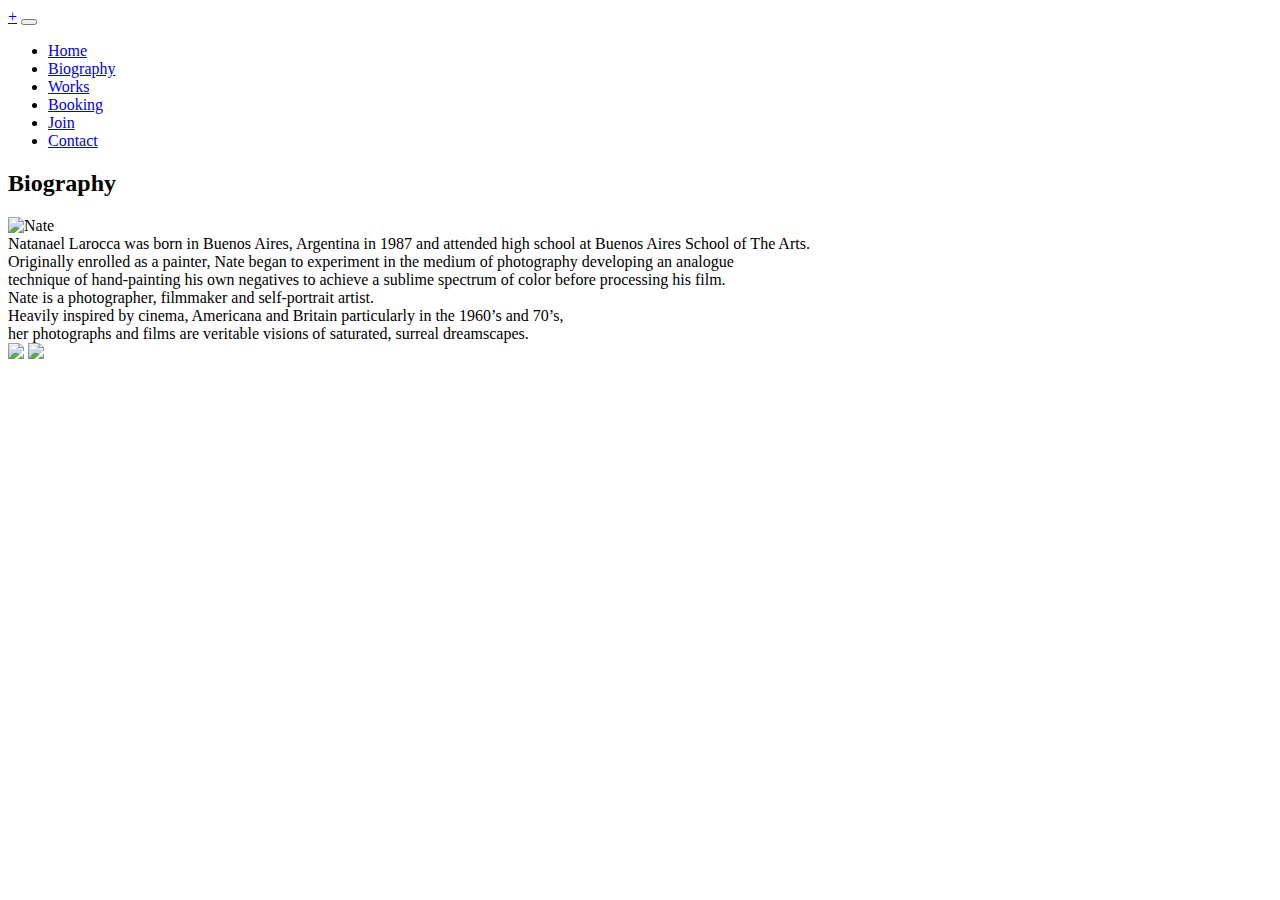
==== views/Biography.html @ 5bfc2e77 "Maqueta entrega" ====
<!DOCTYPE html>
<html lang="es">

<head>
    <meta charset="UTF-8">
    <meta http-equiv="X-UA-Compatible" content="IE=edge">
    <meta name="viewport" content="width=device-width, initial-scale=1.0">
    <title>Larocca Photography</title>
    <!-- Favicon -->
    <link rel="shortcut icon"
        href="https://img.icons8.com/external-flat-icons-inmotus-design/344/external-cam-photo-camera-flat-icons-inmotus-design-2.png">
    <!-- Bootstrap -->
    <link href="https://cdn.jsdelivr.net/npm/bootstrap@5.1.3/dist/css/bootstrap.min.css" rel="stylesheet"
        integrity="sha384-1BmE4kWBq78iYhFldvKuhfTAU6auU8tT94WrHftjDbrCEXSU1oBoqyl2QvZ6jIW3" crossorigin="anonymous">
    <!-- Css Propio -->
    <link rel="stylesheet" href="css/estilo.css">
</head>

<body>
    <div class="container-fluid">
        <header>
            <nav class="navbar navbar-expand-lg navbar-light bg-light">
                <div class="container-fluid">
                    <a class="navbar-brand" href="#">+</a>
                    <button class="navbar-toggler" type="button" data-bs-toggle="collapse" data-bs-target="#navbarNav"
                        aria-controls="navbarNav" aria-expanded="false" aria-label="Toggle navigation">
                        <span class="navbar-toggler-icon"></span>
                    </button>
                    <div class="collapse navbar-collapse" id="navbarNav">
                        <ul class="navbar-nav">
                            <li class="nav-item">
                                <a class="nav-link active" aria-current="page" href="../index.html">Home</a>
                            </li>
                            <li class="nav-item">
                                <a class="nav-link" href="Biography.html">Biography</a>
                            </li>
                            <li class="nav-item">
                                <a class="nav-link" href="Works.html">Works</a>
                            </li>
                            <li class="nav-item">
                                <a class="nav-link" href="Booking.html">Booking</a>
                            </li>
                            <li class="nav-item">
                                <a class="nav-link" href="Join.html">Join</a>
                            </li>
                            <li class="nav-item">
                                <a class="nav-link" href="Contact.html">Contact</a>
                            </li>
                        </ul>
                    </div>
                </div>
            </nav>
        </header>
        <main class="container">
            <div class="row text-center">
                <h2 class="titular">Biography</h2>
                <div class="text-center">
                    <img class="col-lg-4 col-12" src="https://laroccanate.github.io/Cursocoder/assets/img/nate.jpg" alt="Nate">
                    <article class="row col-lg-12 text-center text-md-center">
                        <div class="text-md-center">
                            <div>Natanael Larocca was born in Buenos Aires, Argentina in 1987 and attended high school
                                at Buenos Aires School of The Arts.</div>
                            <div> Originally enrolled as a painter, Nate began to experiment in the medium of
                                photography developing an analogue</div>
                            <div>technique of hand-painting his own negatives to achieve a sublime
                                spectrum of color before processing his film.</div>
                            <div>Nate is a photographer, filmmaker and self-portrait artist.</div>
                            <div>Heavily inspired by cinema, Americana
                                and Britain particularly in the 1960’s and 70’s,</div>
                            <div>her photographs and films are veritable visions of
                                saturated, surreal dreamscapes.</div>
                        </div>
                    </article>
                </div>
            </div>
        </main>
        <footer class="container">
            <div class="row">
                <div class="d-inline-flex d-flex justify-content-center">
                    <a href="https://www.instagram.com/">
                        <img src="https://img.icons8.com/fluency/48/000000/instagram-new.png" /></a>
                    <a href="https://www.facebook.com/">
                        <img src="https://img.icons8.com/fluency/48/000000/facebook.png" /></a>
                </div>
            </div>
        </footer>
    </div>
    <!-- Js Bootstrap -->
    <script src="https://cdn.jsdelivr.net/npm/bootstrap@5.1.3/dist/js/bootstrap.bundle.min.js"
        integrity="sha384-ka7Sk0Gln4gmtz2MlQnikT1wXgYsOg+OMhuP+IlRH9sENBO0LRn5q+8nbTov4+1p"
        crossorigin="anonymous"></script>
</body>

</html>
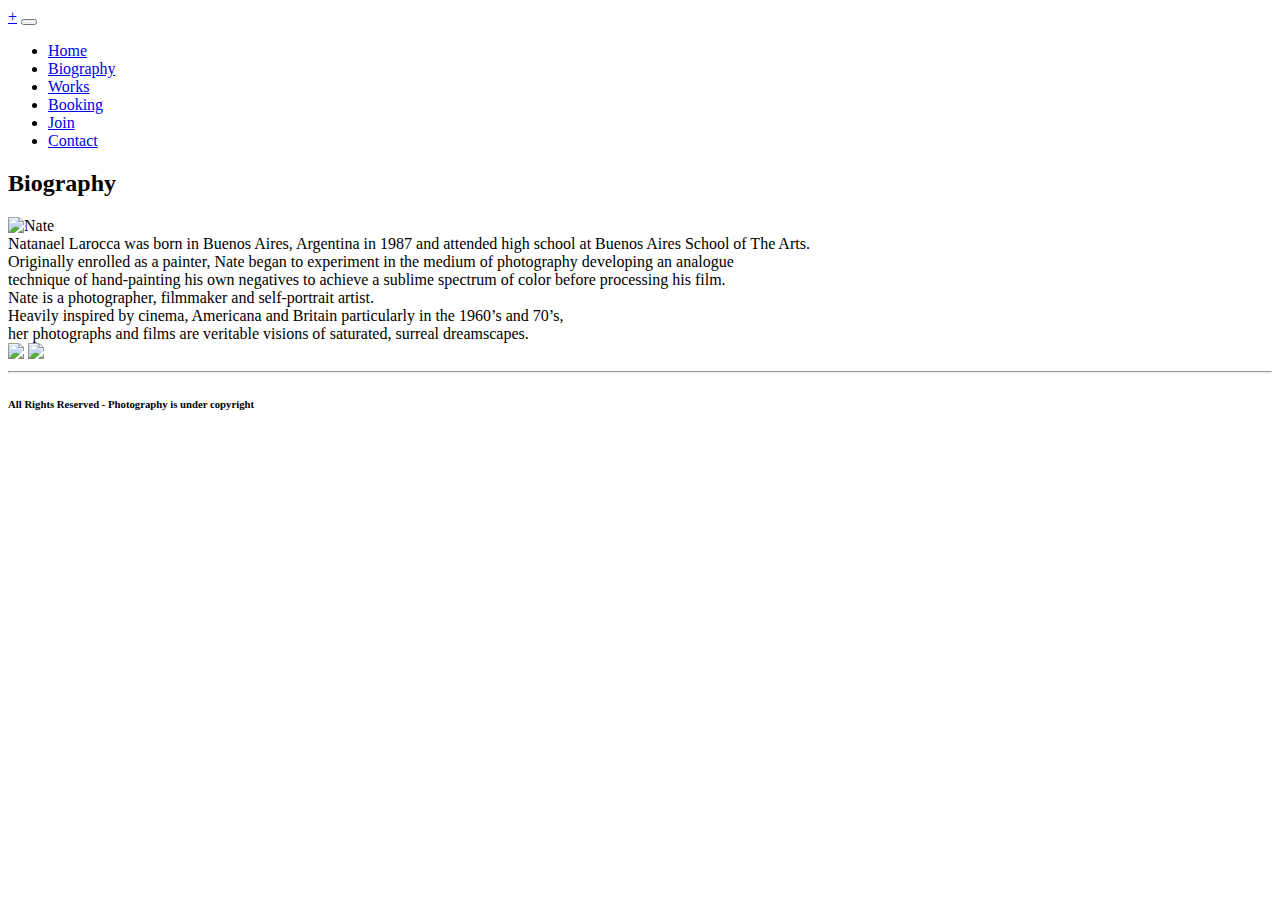
==== commit 88b99263: "mejora" ====
--- a/views/Biography.html
+++ b/views/Biography.html
@@ -55,9 +55,10 @@
             <div class="row text-center">
                 <h2 class="titular">Biography</h2>
                 <div class="text-center">
-                    <img class="col-lg-4 col-12" src="https://laroccanate.github.io/Cursocoder/assets/img/nate.jpg" alt="Nate">
+                    <img class="col-lg-4 col-12" src="https://laroccanate.github.io/Cursocoder/assets/img/nate.jpg"
+                        alt="Nate">
                     <article class="row col-lg-12 text-center text-md-center">
-                        <div class="text-md-center">
+                        <div class="text-md-center lh-lg font-monospace">
                             <div>Natanael Larocca was born in Buenos Aires, Argentina in 1987 and attended high school
                                 at Buenos Aires School of The Arts.</div>
                             <div> Originally enrolled as a painter, Nate began to experiment in the medium of
@@ -84,6 +85,11 @@
                 </div>
             </div>
         </footer>
+        <hr>
+        <div class="row">
+            <h6 class="text-center text-md-center small text-secondary">All Rights Reserved - Photography is under
+                copyright</h6>
+        </div>
     </div>
     <!-- Js Bootstrap -->
     <script src="https://cdn.jsdelivr.net/npm/bootstrap@5.1.3/dist/js/bootstrap.bundle.min.js"
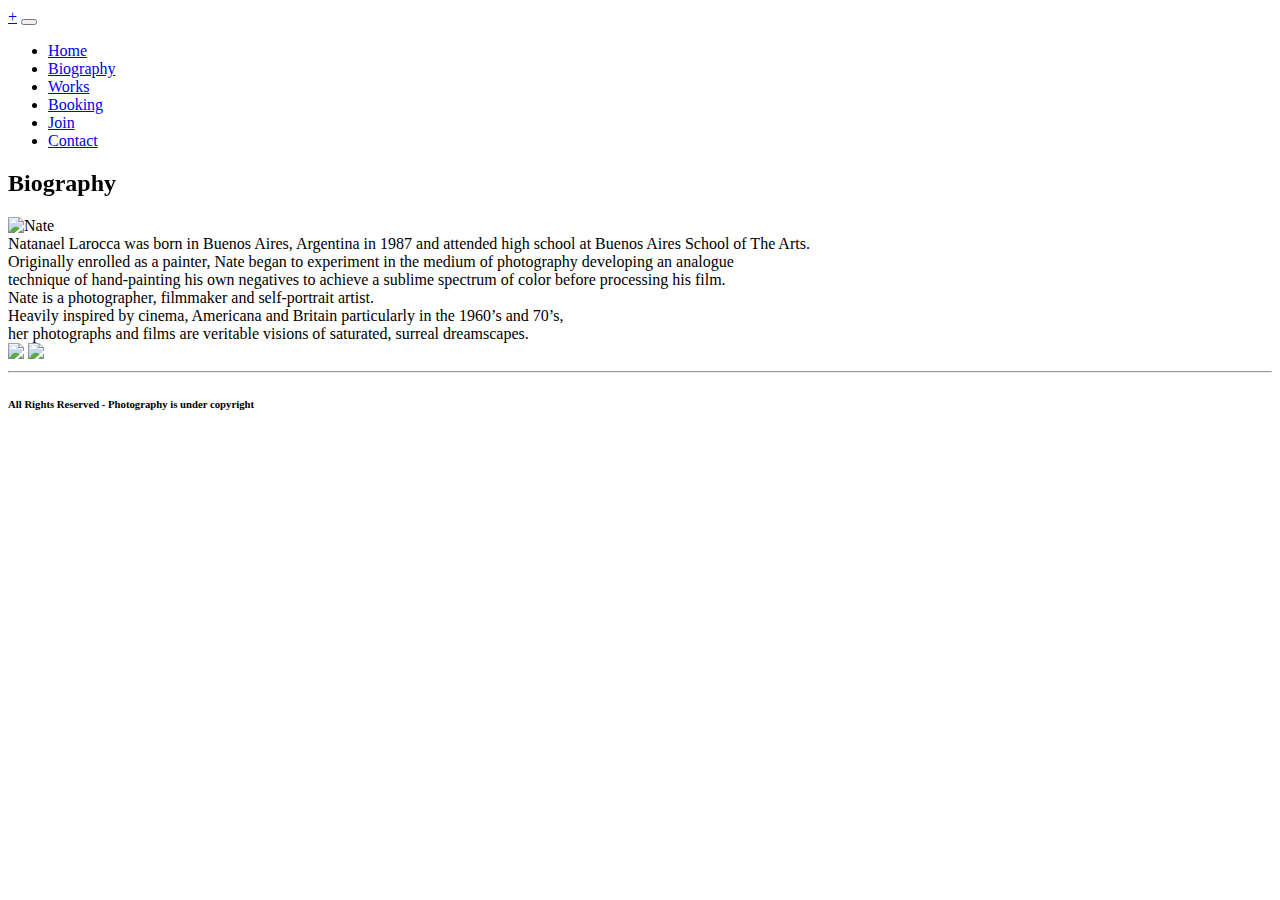
==== commit 9da28794: "aos" ====
--- a/views/Biography.html
+++ b/views/Biography.html
@@ -12,8 +12,10 @@
     <!-- Bootstrap -->
     <link href="https://cdn.jsdelivr.net/npm/bootstrap@5.1.3/dist/css/bootstrap.min.css" rel="stylesheet"
         integrity="sha384-1BmE4kWBq78iYhFldvKuhfTAU6auU8tT94WrHftjDbrCEXSU1oBoqyl2QvZ6jIW3" crossorigin="anonymous">
+    <!-- Aos -->
+    <link href="https://unpkg.com/aos@2.3.1/dist/aos.css" rel="stylesheet">
     <!-- Css Propio -->
-    <link rel="stylesheet" href="css/estilo.css">
+    <link rel="stylesheet" href="../css/estilo.css">
 </head>
 
 <body>
@@ -27,7 +29,7 @@
                         <span class="navbar-toggler-icon"></span>
                     </button>
                     <div class="collapse navbar-collapse" id="navbarNav">
-                        <ul class="navbar-nav">
+                        <ul class="navbar-nav ms-auto">
                             <li class="nav-item">
                                 <a class="nav-link active" aria-current="page" href="../index.html">Home</a>
                             </li>
@@ -53,12 +55,12 @@
         </header>
         <main class="container">
             <div class="row text-center">
-                <h2 class="titular">Biography</h2>
+                <h2 class="titular" data-aos="fade-up">Biography</h2>
                 <div class="text-center">
                     <img class="col-lg-4 col-12" src="https://laroccanate.github.io/Cursocoder/assets/img/nate.jpg"
                         alt="Nate">
                     <article class="row col-lg-12 text-center text-md-center">
-                        <div class="text-md-center lh-lg font-monospace">
+                        <div class="text-md-center lh-lg font-monospace col-lg-12">
                             <div>Natanael Larocca was born in Buenos Aires, Argentina in 1987 and attended high school
                                 at Buenos Aires School of The Arts.</div>
                             <div> Originally enrolled as a painter, Nate began to experiment in the medium of
@@ -75,19 +77,19 @@
                 </div>
             </div>
         </main>
-        <footer class="container">
-            <div class="row">
-                <div class="d-inline-flex d-flex justify-content-center">
-                    <a href="https://www.instagram.com/">
-                        <img src="https://img.icons8.com/fluency/48/000000/instagram-new.png" /></a>
-                    <a href="https://www.facebook.com/">
-                        <img src="https://img.icons8.com/fluency/48/000000/facebook.png" /></a>
+        <div class="row fixed-bottom position-relative">
+            <footer class="container">
+                <div class="row">
+                    <div class="d-inline-flex d-flex justify-content-center ">
+                        <a href="https://www.instagram.com/">
+                            <img src="https://img.icons8.com/fluency/48/000000/instagram-new.png" /></a>
+                        <a href="https://www.facebook.com/">
+                            <img src="https://img.icons8.com/fluency/48/000000/facebook.png" /></a>
+                    </div>
                 </div>
-            </div>
-        </footer>
-        <hr>
-        <div class="row">
-            <h6 class="text-center text-md-center small text-secondary">All Rights Reserved - Photography is under
+            </footer>
+            <hr>
+            <h6 class="text-center text-md-center small text-secondary ">All Rights Reserved - Photography is under
                 copyright</h6>
         </div>
     </div>
@@ -95,6 +97,11 @@
     <script src="https://cdn.jsdelivr.net/npm/bootstrap@5.1.3/dist/js/bootstrap.bundle.min.js"
         integrity="sha384-ka7Sk0Gln4gmtz2MlQnikT1wXgYsOg+OMhuP+IlRH9sENBO0LRn5q+8nbTov4+1p"
         crossorigin="anonymous"></script>
+    <!-- Js Aos -->
+    <script src="https://unpkg.com/aos@2.3.1/dist/aos.js"></script>
+    <script>
+        AOS.init();
+    </script>
 </body>
 
 </html>--- a/css/estilo.css
+++ b/css/estilo.css
@@ -0,0 +1,10 @@
+@media only screen and (min-width: 768px){
+.footerjoin{
+    display: flex;
+
+        justify-content: flex-end;
+        margin-top: 180px;
+    
+}
+
+}